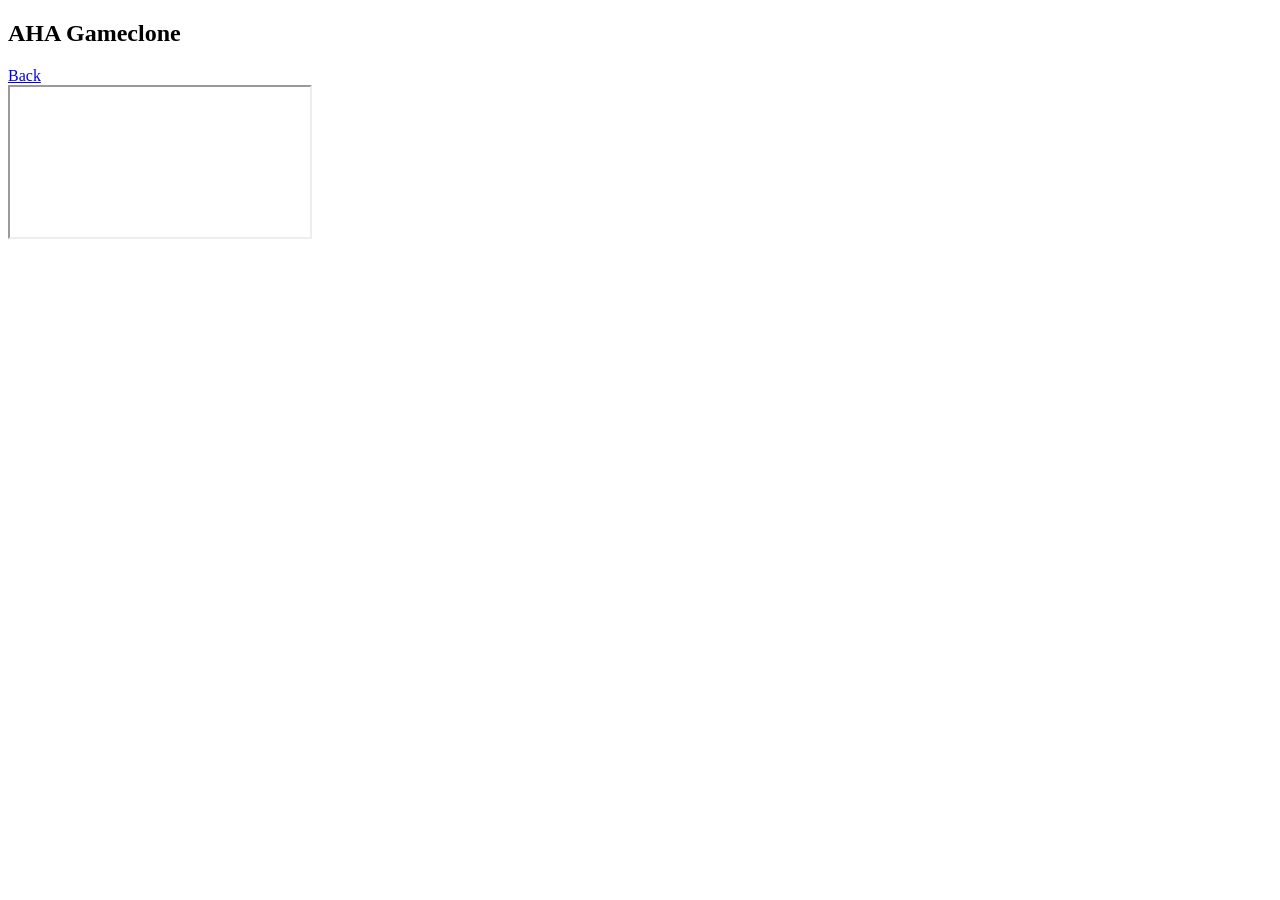
==== play.html @ 5300ef4b "updated my gamesite" ====
<!DOCTYPE html>
<html lang="en">
<head>
    <meta charset="UTF-8">
    <meta name="viewport" content="width=device-width, initial-scale=1.0">
    <title>Game Hub</title>
    <link rel="stylesheet" href="styles.css">
</head>
<body>
    <nav>
        <h1>AHA Gameclone</h1>
        <a href="index.html">Back</a>
    </nav>
    <div class="play-container">
        <iframe id="gameFrame"></iframe>
    </div>
    <script src="play.js"></script>
</body>
</html>
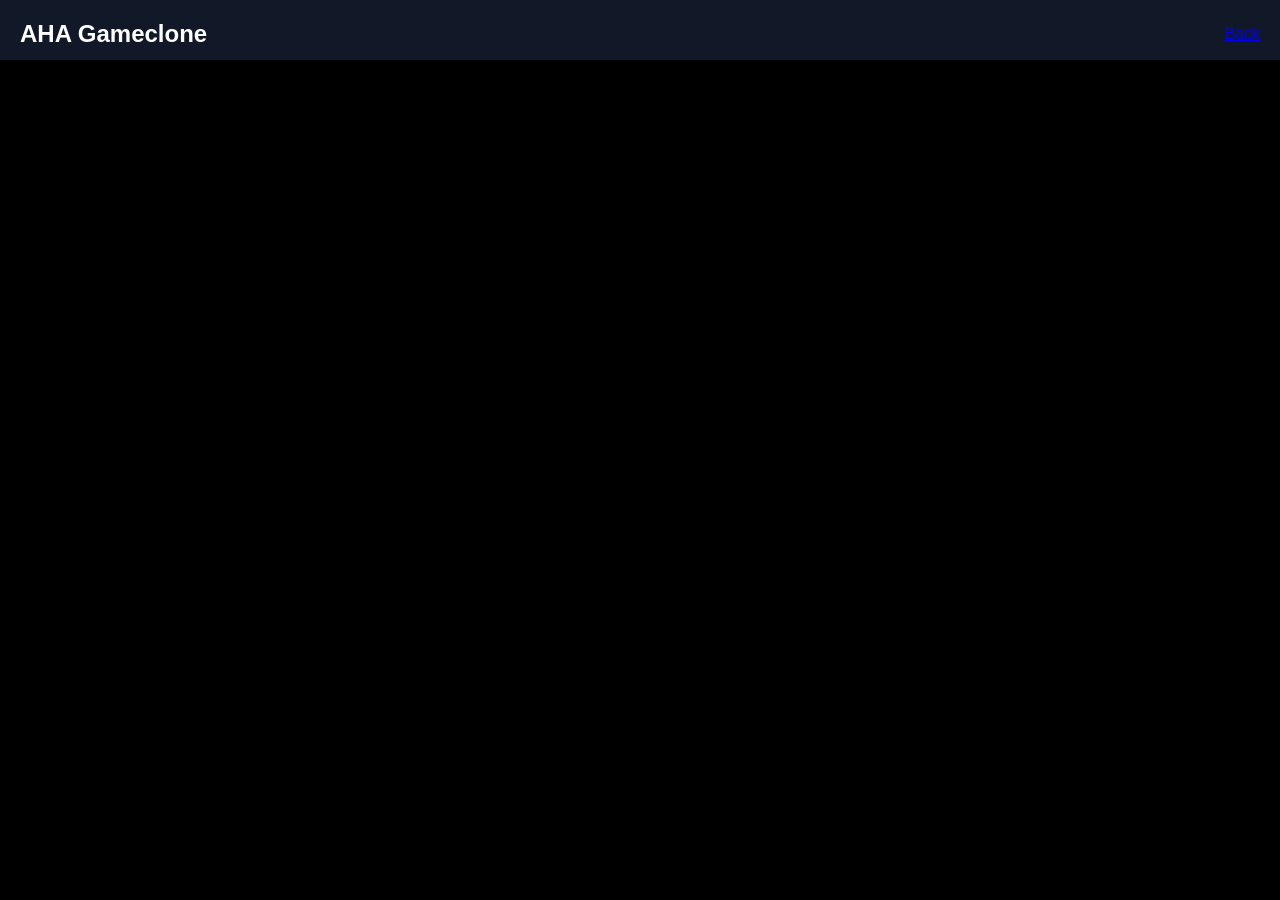
==== commit 16ff3769: "updated the style" ====
--- a/play.html
+++ b/play.html
@@ -4,7 +4,7 @@
     <meta charset="UTF-8">
     <meta name="viewport" content="width=device-width, initial-scale=1.0">
     <title>Game Hub</title>
-    <link rel="stylesheet" href="styles.css">
+    <link rel="stylesheet" href="style.css">
 </head>
 <body>
     <nav>
--- a/style.css
+++ b/style.css
@@ -0,0 +1,226 @@
+*{
+    margin: 0;
+    padding: 0;
+    box-sizing: border-box;
+    font-family: Arial, Helvetica, sans-serif;
+}
+
+body {
+    background: #0f172a;
+    color: white;
+}
+
+nav {
+    display: flex;
+    justify-content: space-between;
+    align-items: center;
+    padding: 20px;
+    background: #111827;
+}
+
+nav input {
+    padding: 10px;
+    border: none;
+    border-radius: 8px;
+}
+
+.hero {
+    text-align: center;
+    margin: 20px;
+}
+
+.categories {
+    padding: 10px 15px;
+    margin: 5px;
+    border: none;
+    border-radius: 8px;
+    cursor: pointer;
+    transition: 0.3s;
+}
+
+.categories button:hover {
+    transform: scale(1,1);
+}
+
+.grid {
+    display: grid;
+    grid-template-columns: repeat(auto-fit, minmax(200px, 1fr));
+    gap: 20px;
+    padding: 20px;
+}
+
+.card {
+    background: #1e293b;
+    border-radius: 12px;
+    transition: 0.3s;
+    overflow: hidden;
+    cursor: pointer;
+}
+
+.card:hover {
+    transform: scale(-10px);
+}
+
+.card img {
+    width: 100%;
+    height: 140px;
+    object-fit: cover;
+}
+
+card h3 {
+    padding: 10px;
+    font-size: 16px
+}
+
+.card p {
+    padding: 0 10px 10px;
+    font-size: 12px;
+    color: #94a3b8;
+}
+
+.play-container {
+    position: fixed;
+    top: 60px;
+    left: 0;
+    right: 0;
+    bottom: 0;
+    background: #000;
+}
+
+iframe {
+    width: 100%;
+    height: 100%;
+    border: none;
+    background: #000;
+    display: block;
+}
+
+.auth-body {
+    margin: 0;
+    background: #0f172a;
+    display: flex;
+    justify-content: center;
+    align-items: center;
+    height: 100vh;
+    overflow: hidden;
+}
+
+.auth-bg {
+    position: absolute;
+    width: 100%;
+    height: 100%;
+    background: radial-gradient(circle,#2563eb22, #0f172a);
+}
+
+.auth-card {
+    position: relative;
+    background: #111827;
+    padding: 40px;
+    border-radius: 20px;
+    width: 400px;
+    max-width: 95%;
+    z-index: 2;
+    box-shadow: 0 0 30px rgba(0, 0, .4);
+}
+
+.logo {
+    text-align: center;
+    margin-bottom: 10px;
+}
+
+.welcome {
+    text-align: center;
+    margin-bottom: 30px;
+    color: #9ca3af;
+}
+
+.input-box {
+    position: relative;
+    margin-bottom: 20px;
+}
+
+.input-box input {
+    width: 100%;
+    padding: 15px 15px 15px 45px;
+    border: none;
+    outline: none;
+    border-radius: 12px;
+    background: #1f2937;
+    color: white;
+    font-size: 15px;
+}
+
+.input-box i:first-child {
+    position: absolute;
+    top: 17px;
+    left: 15px;
+    color: #9ca3af;
+}
+
+#toggle-password {
+    position: absolute;
+    top: 17px;
+    right: 15px;
+    cursor: pointer;
+}
+
+.options {
+    display: flex;
+    justify-content: space-between;
+    align-items: center;
+    margin-bottom: 20px;
+    font-size: 14px;
+}
+
+.login-btn {
+    width: 100%;
+    padding: 15px;
+    border: none;
+    outline: none;
+    border-radius: 12px;
+    background: #2563eb;
+    color: white;
+    font-size: 16px;
+    cursor: pointer;
+    margin-bottom: 20px;
+}
+
+.divider {
+    text-align: center;
+    margin: 20px 0;
+    color: #9ca3af;
+}
+
+.social {
+    width: 100%;
+    padding: 15px;
+    border: none;
+    border-radius: 12px;
+    cursor: pointer;
+    margin-bottom: 15px;
+    font-size: 15px;
+}
+
+.google {
+    background: white;
+    color: black;
+}
+
+.github {
+    background: #24292e;
+    color: white;
+}
+
+.buttom-text {
+    text-decoration: none;
+    color: #3b82f6;
+}
+
+@media (max-width: 600px) {
+    .auth-card {
+        padding: 25px;
+    }
+    .log {
+        font-size: 28px;
+    }
+}
